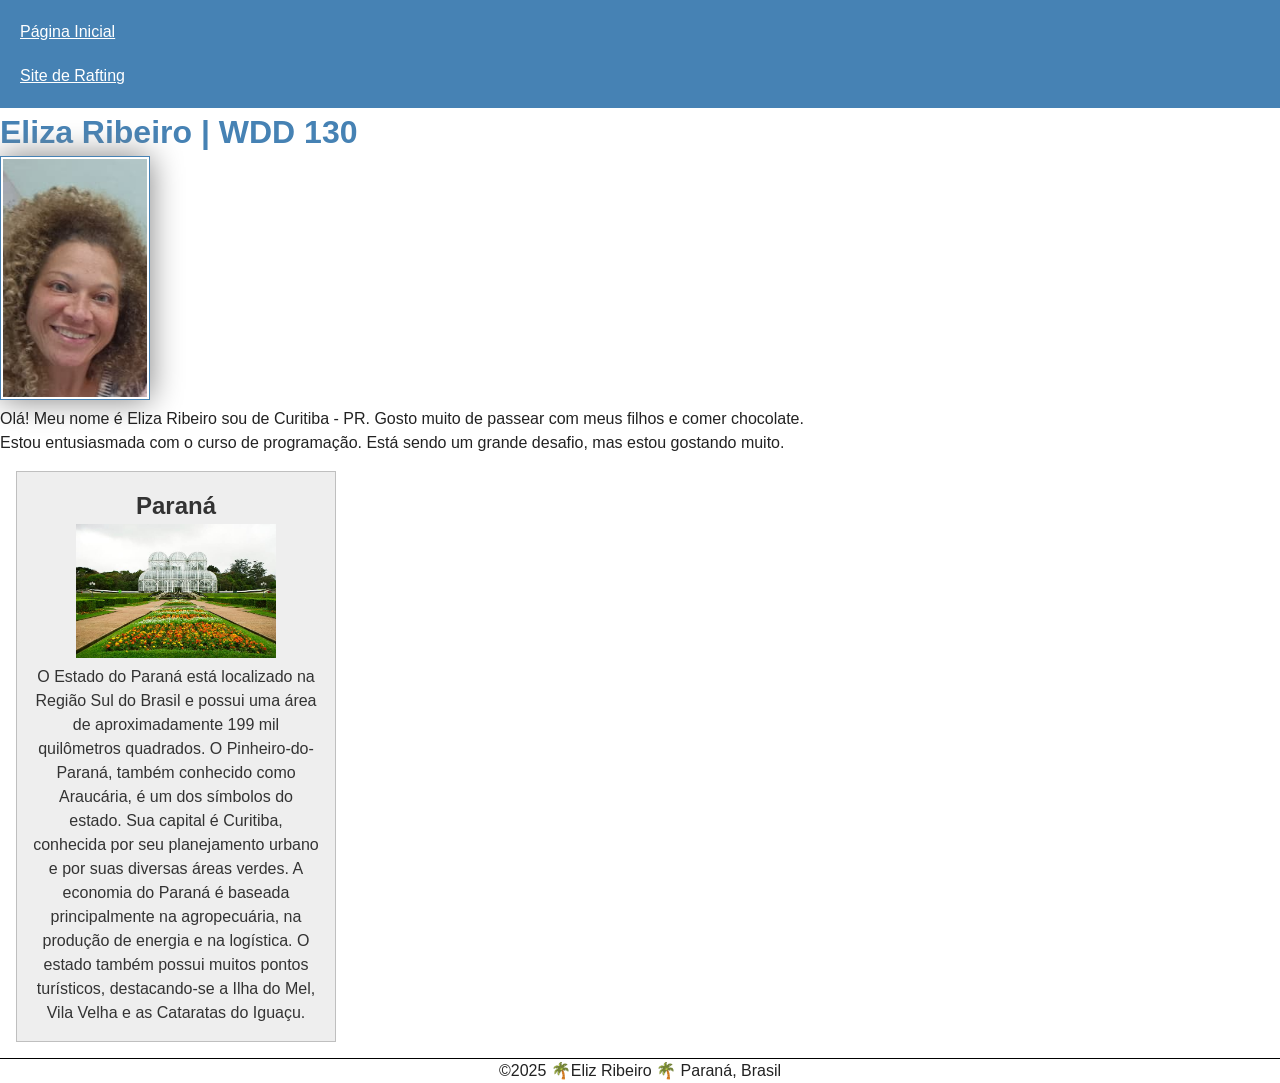
==== index.html @ 5f86df82 "nome alterado" ====
<!doctype html>
<html lang="pt-br">

<head>
    <meta charset="UTF-8">
    <meta name="viewport" content="width=device-width, initial-scale=1.0">
    <title>Ribeiro-byu | WDD 130</title>
    <meta name="description" content="Página de apresentação de Eliza Ribeiro, estudante de Desenvolvimento de software, e de sua cidade, Curitiba, no Paraná.">
    <meta name="author" content="Eliza Ribeiro">
    <link rel="stylesheet" href="estilos/estilos.css">
</head>

<body>
    <header>
        <nav>
            <a href="#">Página Inicial</a>
            <a href="wwr/">Site de Rafting</a>
        </nav>
    </header>
    <main>
        <h1>Eliza Ribeiro | WDD 130</h1>
        <img src="imagens/perfil.jpg" alt="Olá meu nome é Eliza Ribeiro" width="200">
        <p>
          Olá! Meu nome é Eliza Ribeiro sou de Curitiba - PR.            
          Gosto muito de passear com meus filhos e comer chocolate.
          Estou entusiasmada com o curso de programação. Está sendo um grande desafio, mas estou
          gostando muito.
        </p>
    </main>
    <aside>
       <h2>Paraná</h2>
       <img src="imagens/jardim-botanico.jpeg" alt="Imagens do parque Jardim Botanico na Cidade de Curitiba.">
       <p>
        O Estado do Paraná está localizado na Região Sul do Brasil e possui uma área de aproximadamente 199 mil quilômetros quadrados. 
        O Pinheiro-do-Paraná, também conhecido como Araucária, é um dos símbolos do estado. Sua capital é Curitiba, conhecida por seu planejamento urbano e por suas diversas áreas verdes.
        A economia do Paraná é baseada principalmente na agropecuária, na produção de energia e na logística. O estado também possui muitos pontos turísticos, destacando-se a Ilha do Mel, Vila Velha e as Cataratas do Iguaçu.
       </p>
    </aside>
    <footer>
        <p>©️2025 🌴Eliz Ribeiro 🌴 Paraná, Brasil</p>
    </footer>
</body>

</html>
---- estilos/estilos.css ----
* {
    margin: 0;
    padding: 0;
    box-sizing: border-box;
}

body {
    font-family: Arial, Helvetica, sans-serif;
    line-height: 1.5;
    color: #222;
    background: #fff;
    margin: 0;
    
}

nav {
    background-color:steelblue;
    padding: 10px;
}

nav a {
    color: white;
    padding: 10px;
    display: block;
}

h1 {
    color: steelblue;
}

main img { 
    width: 150px;
     height: auto;
     border: 1px solid steelblue;
     padding:2px;
     box-shadow: 0 0 30px gray;
}

p {padding: 0;}

main {
    max-width: 840px;
}

aside {
    width: 20rem;
    margin: 1rem;
    border: 1px solid rgba(0 0 0 / 0.2);
    padding: 1rem;
    background-color: #eee;
    color: #333;
    text-align: center;
}

aside img {
    width: 200px;
    height: auto;
}

footer {
    margin-top: 15px;
    border-top: 1px solid #000;
    text-align: center;
}
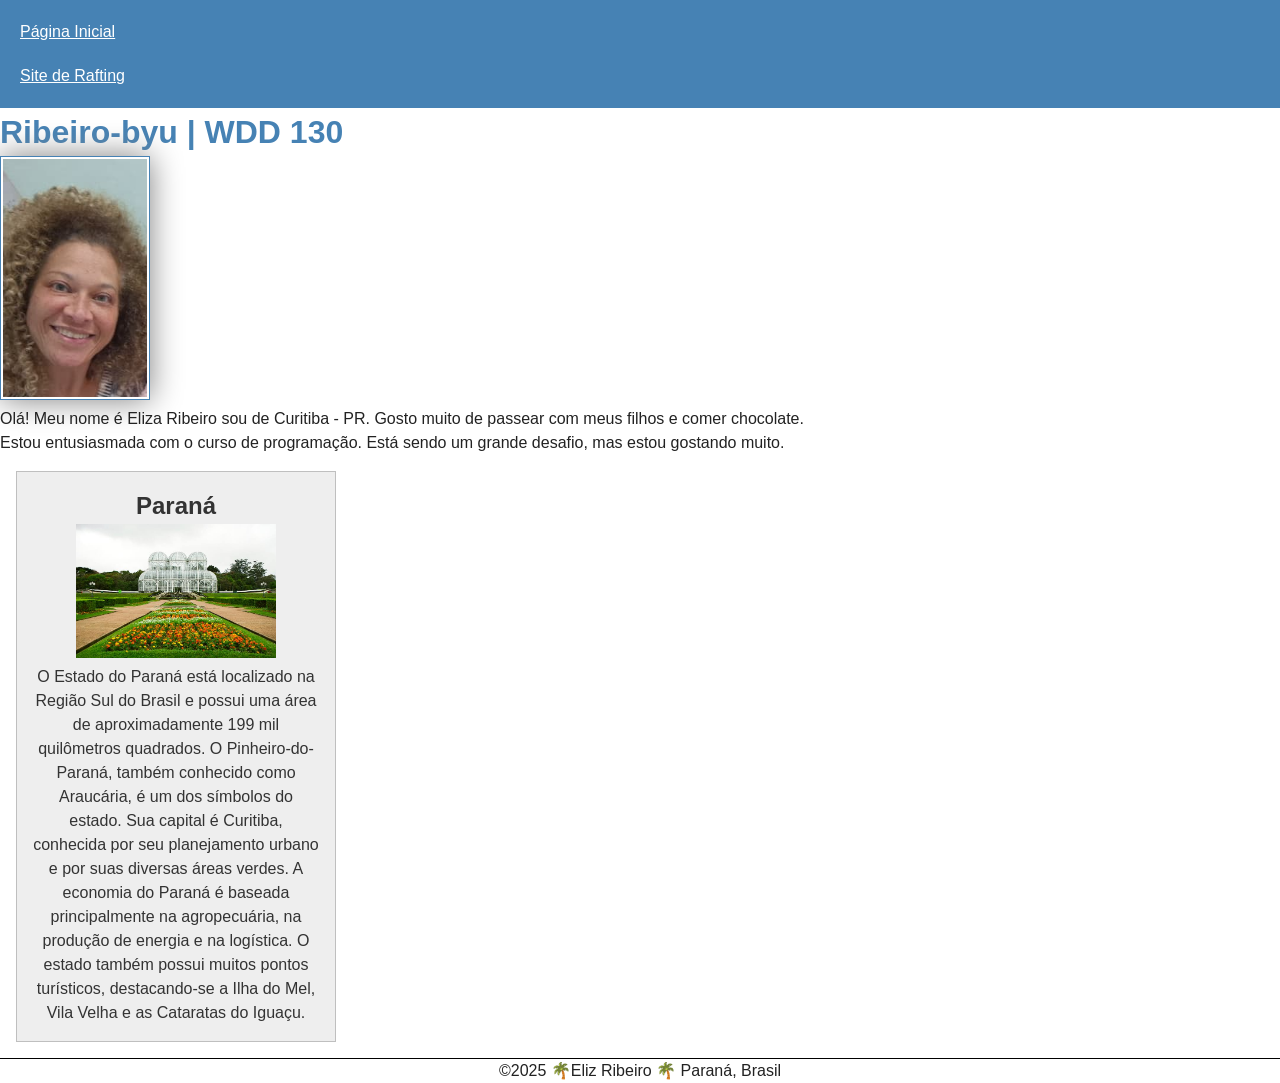
==== commit a5e232a0: "estilo nome atualizado" ====
--- a/index.html
+++ b/index.html
@@ -5,8 +5,8 @@
     <meta charset="UTF-8">
     <meta name="viewport" content="width=device-width, initial-scale=1.0">
     <title>Ribeiro-byu | WDD 130</title>
-    <meta name="description" content="Página de apresentação de Eliza Ribeiro, estudante de Desenvolvimento de software, e de sua cidade, Curitiba, no Paraná.">
-    <meta name="author" content="Eliza Ribeiro">
+    <meta name="description" content="Página de apresentação de Ribeiro-byu, estudante de Desenvolvimento de software, e de sua cidade, Curitiba, no Paraná.">
+    <meta name="author" content="Ribeiro-byu">
     <link rel="stylesheet" href="estilos/estilos.css">
 </head>
 
@@ -18,7 +18,7 @@
         </nav>
     </header>
     <main>
-        <h1>Eliza Ribeiro | WDD 130</h1>
+        <h1>Ribeiro-byu | WDD 130</h1>
         <img src="imagens/perfil.jpg" alt="Olá meu nome é Eliza Ribeiro" width="200">
         <p>
           Olá! Meu nome é Eliza Ribeiro sou de Curitiba - PR.            
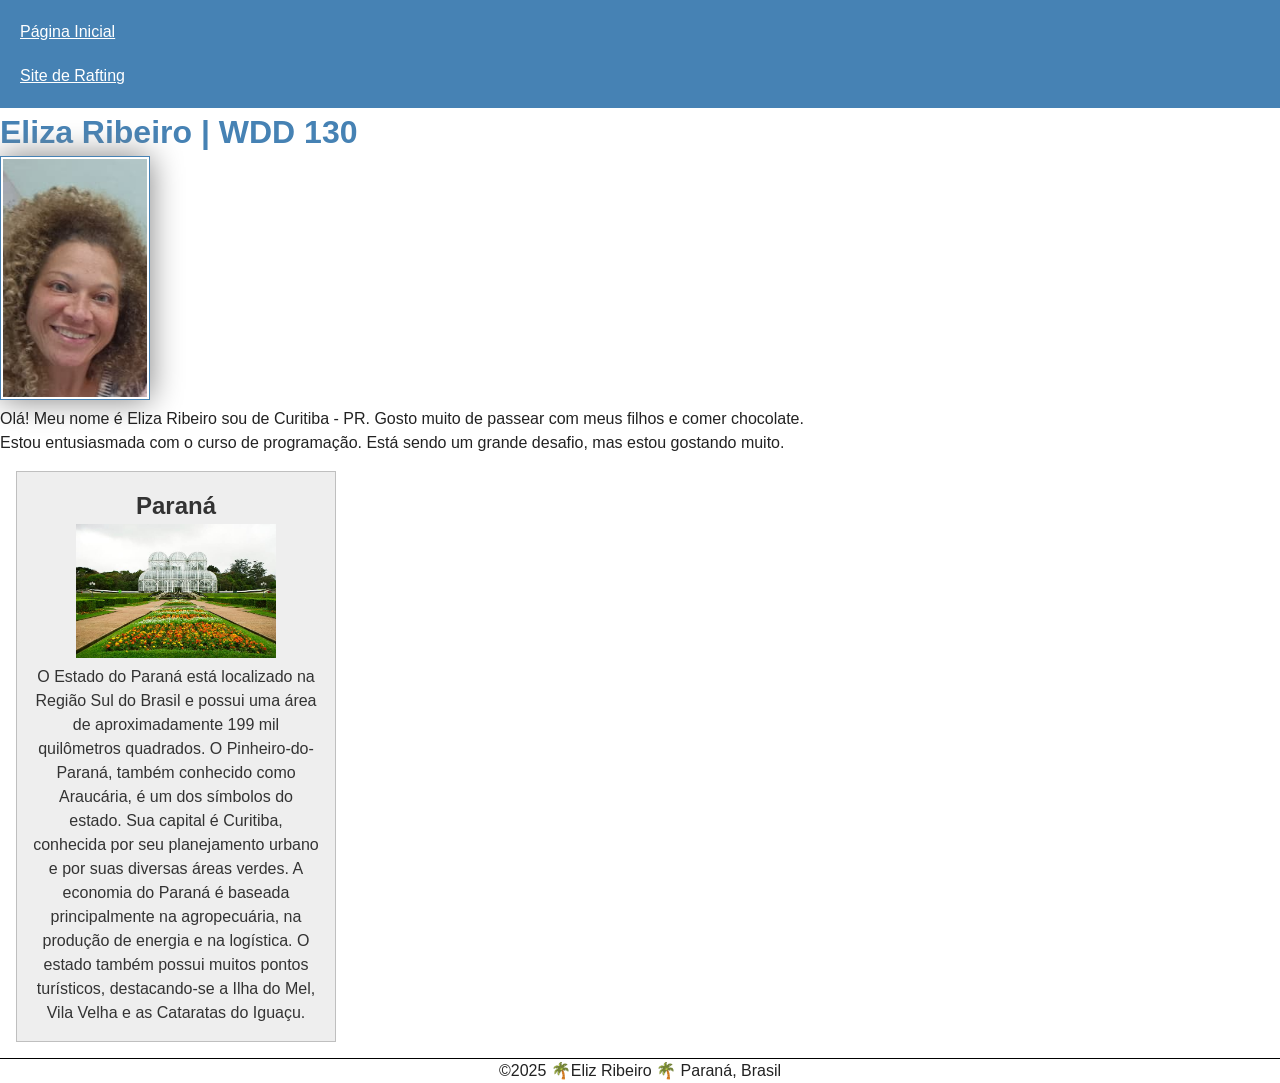
==== commit f5ca8bd7: "estilo nome alterado" ====
--- a/index.html
+++ b/index.html
@@ -4,9 +4,9 @@
 <head>
     <meta charset="UTF-8">
     <meta name="viewport" content="width=device-width, initial-scale=1.0">
-    <title>Ribeiro-byu | WDD 130</title>
-    <meta name="description" content="Página de apresentação de Ribeiro-byu, estudante de Desenvolvimento de software, e de sua cidade, Curitiba, no Paraná.">
-    <meta name="author" content="Ribeiro-byu">
+    <title>Eliza Ribeiro | WDD 130</title>
+    <meta name="description" content="Página de apresentação de Eliza Ribeiro, estudante de Desenvolvimento de software, e de sua cidade, Curitiba, no Paraná.">
+    <meta name="author" content="Eliza Ribeiro">
     <link rel="stylesheet" href="estilos/estilos.css">
 </head>
 
@@ -18,7 +18,7 @@
         </nav>
     </header>
     <main>
-        <h1>Ribeiro-byu | WDD 130</h1>
+        <h1>Eliza Ribeiro | WDD 130</h1>
         <img src="imagens/perfil.jpg" alt="Olá meu nome é Eliza Ribeiro" width="200">
         <p>
           Olá! Meu nome é Eliza Ribeiro sou de Curitiba - PR.            
@@ -29,7 +29,7 @@
     </main>
     <aside>
        <h2>Paraná</h2>
-       <img src="imagens/jardim-botanico.jpeg" alt="Imagens do parque Jardim Botanico na Cidade de Curitiba.">
+       <img src="imagens/jardim-botanico.jpeg" alt="Estufa de vidrodo Jardim Botanico cercada por jardins integrados na Cidade de Curitiba-Paraná.">
        <p>
         O Estado do Paraná está localizado na Região Sul do Brasil e possui uma área de aproximadamente 199 mil quilômetros quadrados. 
         O Pinheiro-do-Paraná, também conhecido como Araucária, é um dos símbolos do estado. Sua capital é Curitiba, conhecida por seu planejamento urbano e por suas diversas áreas verdes.
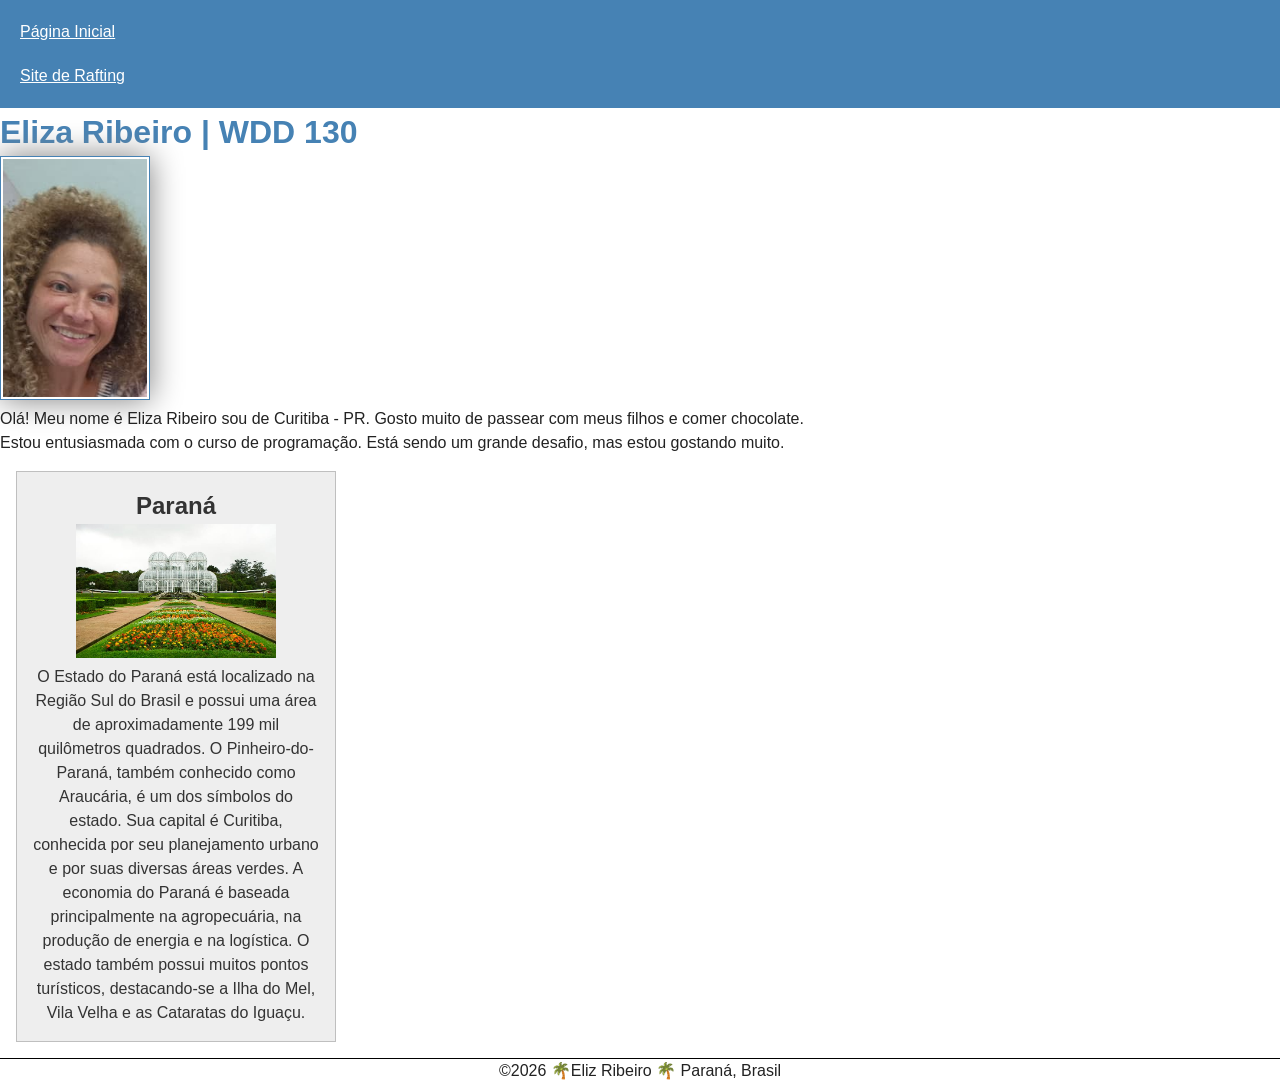
==== commit cdb62851: "estilo alterado" ====
--- a/index.html
+++ b/index.html
@@ -29,7 +29,7 @@
     </main>
     <aside>
        <h2>Paraná</h2>
-       <img src="imagens/jardim-botanico.jpeg" alt="Estufa de vidrodo Jardim Botanico cercada por jardins integrados na Cidade de Curitiba-Paraná.">
+       <img src="imagens/jardim-botanico.jpeg" alt="Estufa de vidro do Jardim Botanico cercada por jardins integrados na Cidade de Curitiba-Paraná.">
        <p>
         O Estado do Paraná está localizado na Região Sul do Brasil e possui uma área de aproximadamente 199 mil quilômetros quadrados. 
         O Pinheiro-do-Paraná, também conhecido como Araucária, é um dos símbolos do estado. Sua capital é Curitiba, conhecida por seu planejamento urbano e por suas diversas áreas verdes.
@@ -37,7 +37,7 @@
        </p>
     </aside>
     <footer>
-        <p>©️2025 🌴Eliz Ribeiro 🌴 Paraná, Brasil</p>
+        <p>©️2026 🌴Eliz Ribeiro 🌴 Paraná, Brasil</p>
     </footer>
 </body>
 
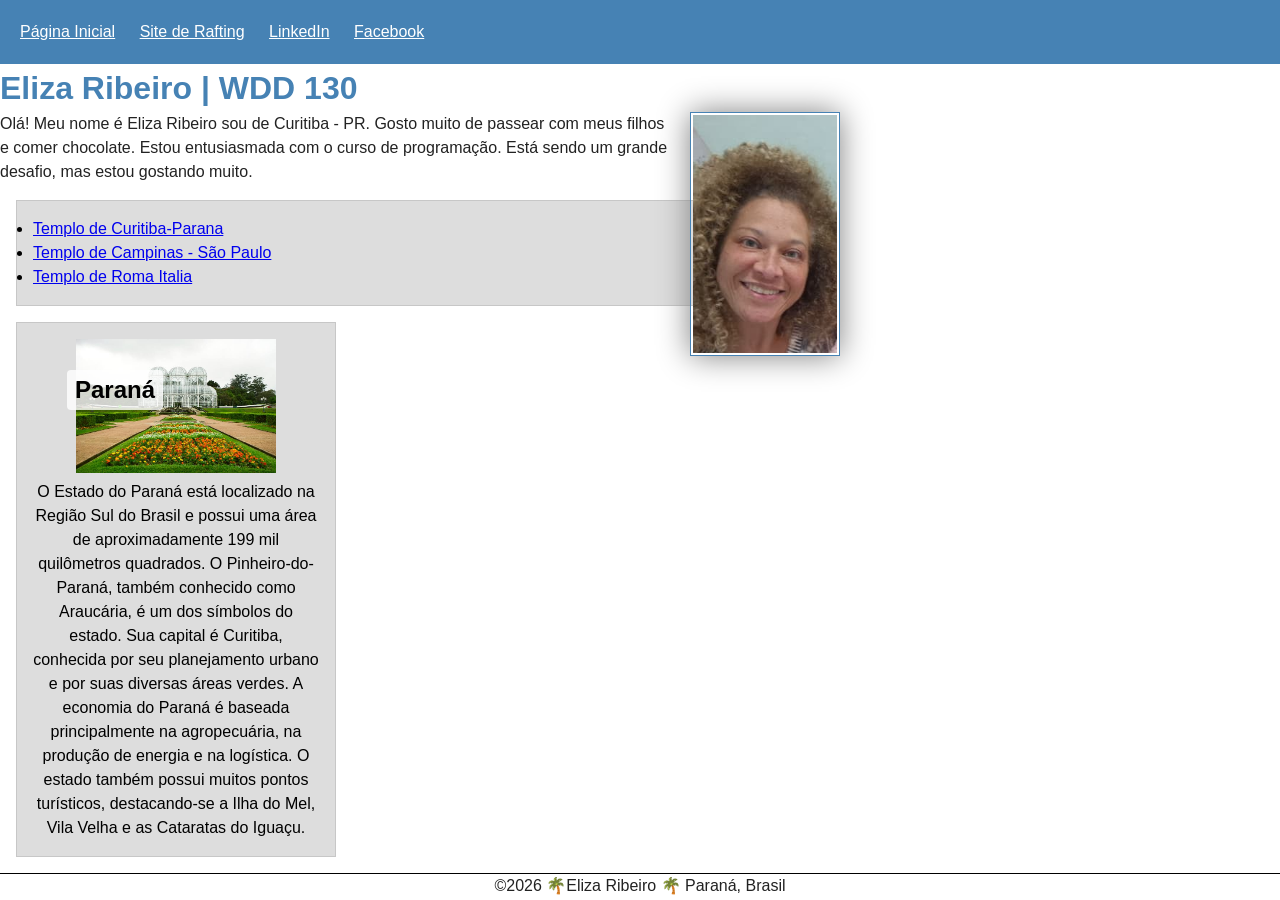
==== commit a9dc3e7a: "estilo atualizado" ====
--- a/index.html
+++ b/index.html
@@ -5,7 +5,8 @@
     <meta charset="UTF-8">
     <meta name="viewport" content="width=device-width, initial-scale=1.0">
     <title>Eliza Ribeiro | WDD 130</title>
-    <meta name="description" content="Página de apresentação de Eliza Ribeiro, estudante de Desenvolvimento de software, e de sua cidade, Curitiba, no Paraná.">
+    <meta name="description"
+      content="Página de apresentação de Eliza Ribeiro, estudante de Desenvolvimento de software, e de sua cidade, Curitiba, no Paraná.">
     <meta name="author" content="Eliza Ribeiro">
     <link rel="stylesheet" href="estilos/estilos.css">
 </head>
@@ -15,29 +16,48 @@
         <nav>
             <a href="#">Página Inicial</a>
             <a href="wwr/">Site de Rafting</a>
+            <!-- Links do LinkedIn e Facebook adicionados abaixo -->
+            <a href="https://linkedin.com" target="_blank">LinkedIn</a>
+            <a href="https://facebook.com" target="_blank">Facebook</a>
         </nav>
     </header>
     <main>
         <h1>Eliza Ribeiro | WDD 130</h1>
         <img src="imagens/perfil.jpg" alt="Olá meu nome é Eliza Ribeiro" width="200">
         <p>
-          Olá! Meu nome é Eliza Ribeiro sou de Curitiba - PR.            
-          Gosto muito de passear com meus filhos e comer chocolate.
-          Estou entusiasmada com o curso de programação. Está sendo um grande desafio, mas estou
-          gostando muito.
+            Olá! Meu nome é Eliza Ribeiro sou de Curitiba - PR.
+            Gosto muito de passear com meus filhos e comer chocolate.
+            Estou entusiasmada com o curso de programação. Está sendo um grande desafio, mas estou
+            gostando muito.
         </p>
+        <!-- Adicionada a classe caixa no ul -->
+        <ul class="caixa">
+            <li><a href="https://churchofjesuschristtemples.org/curitiba-brazil-temple/"
+                  target="_blank">Templo de Curitiba-Parana</a></li>
+            <li><a href="https://churchofjesuschristtemples.org/campinas-brazil-temple/"
+                  target="_blank">Templo de Campinas - São Paulo</a></li>
+            <li><a href="https://churchofjesuschristtemples.org/rome-italy-temple/" target="_blank">
+                    Templo de Roma Italia</a></li>
+        </ul>
     </main>
-    <aside>
-       <h2>Paraná</h2>
-       <img src="imagens/jardim-botanico.jpeg" alt="Estufa de vidro do Jardim Botanico cercada por jardins integrados na Cidade de Curitiba-Paraná.">
-       <p>
-        O Estado do Paraná está localizado na Região Sul do Brasil e possui uma área de aproximadamente 199 mil quilômetros quadrados. 
-        O Pinheiro-do-Paraná, também conhecido como Araucária, é um dos símbolos do estado. Sua capital é Curitiba, conhecida por seu planejamento urbano e por suas diversas áreas verdes.
-        A economia do Paraná é baseada principalmente na agropecuária, na produção de energia e na logística. O estado também possui muitos pontos turísticos, destacando-se a Ilha do Mel, Vila Velha e as Cataratas do Iguaçu.
-       </p>
+    <!-- Adicionada a classe caixa no aside -->
+    <aside class="caixa">
+        <h2>Paraná</h2>
+        <img src="imagens/jardim-botanico.jpeg"
+          alt="Estufa de vidro do Jardim Botanico cercada por jardins integrados na Cidade de Curitiba-Paraná.">
+        <p>
+            O Estado do Paraná está localizado na Região Sul do Brasil e possui uma área de
+            aproximadamente 199 mil quilômetros quadrados.
+            O Pinheiro-do-Paraná, também conhecido como Araucária, é um dos símbolos do estado. Sua
+            capital é Curitiba, conhecida por seu planejamento urbano e por suas diversas áreas
+            verdes.
+            A economia do Paraná é baseada principalmente na agropecuária, na produção de energia e
+            na logística. O estado também possui muitos pontos turísticos, destacando-se a Ilha do
+            Mel, Vila Velha e as Cataratas do Iguaçu.
+        </p>
     </aside>
     <footer>
-        <p>©️2026 🌴Eliz Ribeiro 🌴 Paraná, Brasil</p>
+        <p>©️2026 🌴Eliza Ribeiro 🌴 Paraná, Brasil</p>
     </footer>
 </body>
 
--- a/estilos/estilos.css
+++ b/estilos/estilos.css
@@ -1,3 +1,23 @@
+/* Definição das variáveis globais no :root */
+:root {
+    /* Cores */
+    --primary-color: steelblue;
+    --text-color: #222;
+    --text-dark: #333;
+    --light-bg: #fff;
+    --aside-bg: #eee;
+    --shadow-color: gray;
+    --border-dark: #000;
+
+    /* Fontes e Tipografia */
+    --font-main: Arial, Helvetica, sans-serif;
+
+    /* Espaçamentos e Outros */
+    --padding-small: 10px;
+    --padding-medium: 1rem;
+}
+
+/* Reset Global */
 * {
     margin: 0;
     padding: 0;
@@ -5,51 +25,54 @@
 }
 
 body {
-    font-family: Arial, Helvetica, sans-serif;
+    font-family: var(--font-main);
     line-height: 1.5;
-    color: #222;
-    background: #fff;
+    color: var(--text-color);
+    background: var(--light-bg);
     margin: 0;
-    
 }
 
 nav {
-    background-color:steelblue;
-    padding: 10px;
+    background-color: var(--primary-color);
+    padding: var(--padding-small);
 }
 
 nav a {
-    color: white;
-    padding: 10px;
-    display: block;
+    color: var(--light-bg);
+    padding: var(--padding-small);
+    display: inline-block;
+    /* Permite que os links fiquem lado a lado no menu */
 }
 
 h1 {
-    color: steelblue;
+    color: var(--primary-color);
 }
 
-main img { 
+/* Imagem de perfil com float à direita */
+main img {
     width: 150px;
-     height: auto;
-     border: 1px solid steelblue;
-     padding:2px;
-     box-shadow: 0 0 30px gray;
+    height: auto;
+    border: 1px solid var(--primary-color);
+    padding: 2px;
+    box-shadow: 0 0 30px var(--shadow-color);
+    float: right;
+    margin-left: 1rem;
+    margin-bottom: 1rem;
 }
 
-p {padding: 0;}
+p {
+    padding: 0;
+}
 
 main {
     max-width: 840px;
 }
 
+/* Regra do aside com posicionamento relativo para conter o título absoluto */
 aside {
     width: 20rem;
-    margin: 1rem;
-    border: 1px solid rgba(0 0 0 / 0.2);
-    padding: 1rem;
-    background-color: #eee;
-    color: #333;
     text-align: center;
+    position: relative;
 }
 
 aside img {
@@ -57,9 +80,29 @@
     height: auto;
 }
 
+/* Título em posição absoluta sobreposta à imagem dentro do aside */
+aside h2 {
+    position: absolute;
+    top: 47px;
+    left: 50px;
+    /* Ajustado para alinhar bem na imagem */
+    background-color: rgba(255, 255, 255, 0.8);
+    /* Fundo suave para dar leitura */
+    padding: 2px 8px;
+    border-radius: 4px;
+}
+
 footer {
     margin-top: 15px;
-    border-top: 1px solid #000;
+    border-top: 1px solid var(--border-dark);
     text-align: center;
 }
 
+/* Seletores de Classe */
+.caixa {
+    margin: 1rem;
+    border: 1px solid rgba(0 0 0 / 10%);
+    padding: 1rem;
+    background-color: #ddd;
+    color: #000;
+}
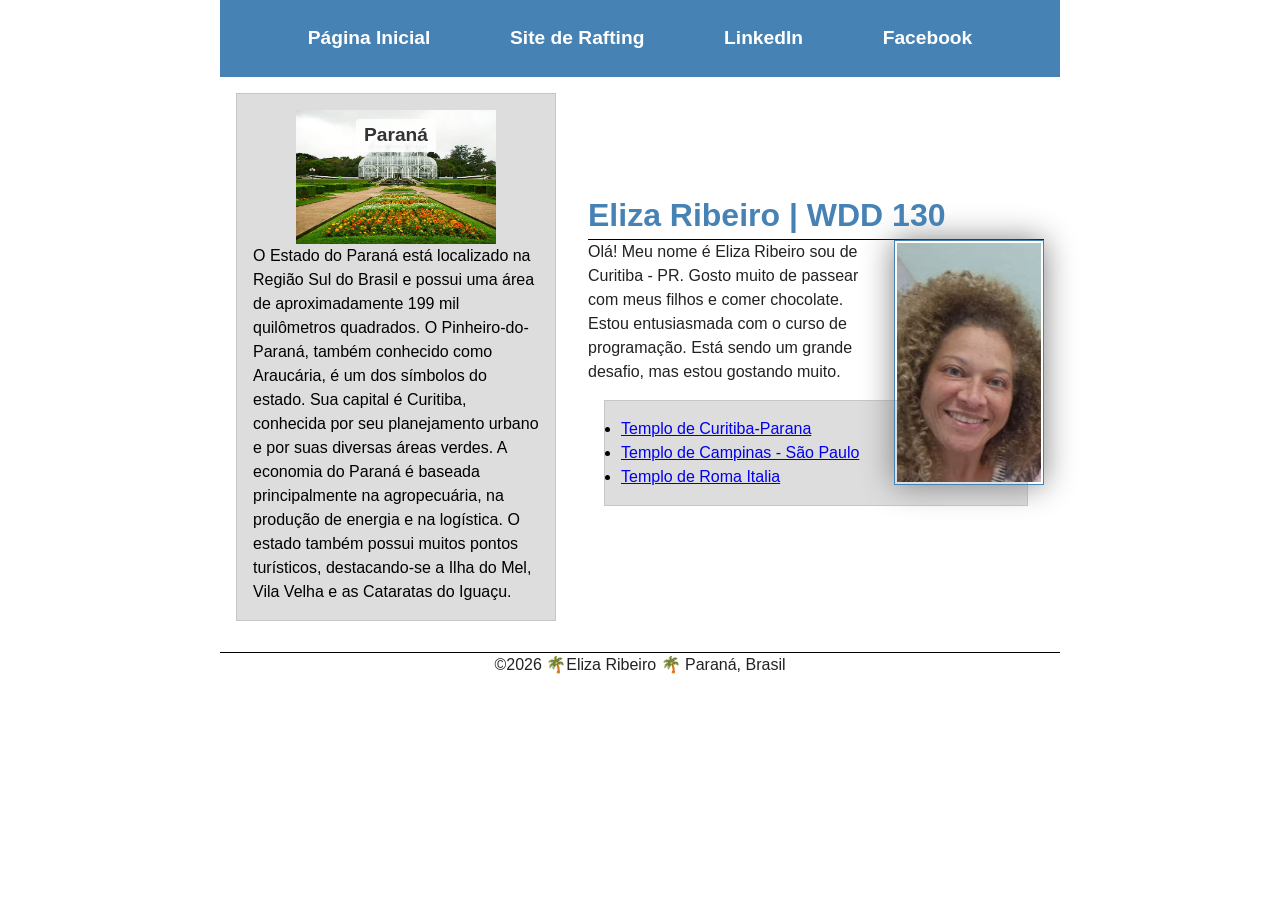
==== commit 7872b47d: "atualizado css" ====
--- a/index.html
+++ b/index.html
@@ -16,46 +16,51 @@
         <nav>
             <a href="#">Página Inicial</a>
             <a href="wwr/">Site de Rafting</a>
-            <!-- Links do LinkedIn e Facebook adicionados abaixo -->
             <a href="https://linkedin.com" target="_blank">LinkedIn</a>
             <a href="https://facebook.com" target="_blank">Facebook</a>
         </nav>
     </header>
-    <main>
-        <h1>Eliza Ribeiro | WDD 130</h1>
-        <img src="imagens/perfil.jpg" alt="Olá meu nome é Eliza Ribeiro" width="200">
-        <p>
-            Olá! Meu nome é Eliza Ribeiro sou de Curitiba - PR.
-            Gosto muito de passear com meus filhos e comer chocolate.
-            Estou entusiasmada com o curso de programação. Está sendo um grande desafio, mas estou
-            gostando muito.
-        </p>
-        <!-- Adicionada a classe caixa no ul -->
-        <ul class="caixa">
-            <li><a href="https://churchofjesuschristtemples.org/curitiba-brazil-temple/"
-                  target="_blank">Templo de Curitiba-Parana</a></li>
-            <li><a href="https://churchofjesuschristtemples.org/campinas-brazil-temple/"
-                  target="_blank">Templo de Campinas - São Paulo</a></li>
-            <li><a href="https://churchofjesuschristtemples.org/rome-italy-temple/" target="_blank">
-                    Templo de Roma Italia</a></li>
-        </ul>
-    </main>
-    <!-- Adicionada a classe caixa no aside -->
-    <aside class="caixa">
-        <h2>Paraná</h2>
-        <img src="imagens/jardim-botanico.jpeg"
-          alt="Estufa de vidro do Jardim Botanico cercada por jardins integrados na Cidade de Curitiba-Paraná.">
-        <p>
-            O Estado do Paraná está localizado na Região Sul do Brasil e possui uma área de
-            aproximadamente 199 mil quilômetros quadrados.
-            O Pinheiro-do-Paraná, também conhecido como Araucária, é um dos símbolos do estado. Sua
-            capital é Curitiba, conhecida por seu planejamento urbano e por suas diversas áreas
-            verdes.
-            A economia do Paraná é baseada principalmente na agropecuária, na produção de energia e
-            na logística. O estado também possui muitos pontos turísticos, destacando-se a Ilha do
-            Mel, Vila Velha e as Cataratas do Iguaçu.
-        </p>
-    </aside>
+
+    <!-- Adicionada a div.grid envolvendo o main e o aside -->
+    <div class="grid">
+        <main>
+            <h1>Eliza Ribeiro | WDD 130</h1>
+            <img src="imagens/perfil.jpg" alt="Olá meu nome é Eliza Ribeiro" width="200">
+            <p>
+                Olá! Meu nome é Eliza Ribeiro sou de Curitiba - PR.
+                Gosto muito de passear com meus filhos e comer chocolate.
+                Estou entusiasmada com o curso de programação. Está sendo um grande desafio, mas estou
+                gostando muito.
+            </p>
+            <ul class="caixa">
+                <li><a href="https://churchofjesuschristtemples.org/curitiba-brazil-temple/"
+                      target="_blank">Templo de Curitiba-Parana</a></li>
+                <li><a href="https://churchofjesuschristtemples.org/campinas-brazil-temple/"
+                      target="_blank">Templo de Campinas - São Paulo</a></li>
+                <li><a href="https://churchofjesuschristtemples.org/rome-italy-temple/" target="_blank">
+                        Templo de Roma Italia</a></li>
+            </ul>
+        </main>
+        
+        <aside class="caixa">
+            <div class="aside-container">
+            <h2>Paraná</h2>
+            <img src="imagens/jardim-botanico.jpeg"
+              alt="Estufa de vidro do Jardim Botanico cercada por jardins integrados na Cidade de Curitiba-Paraná.">
+            </div>
+            <p>
+                O Estado do Paraná está localizado na Região Sul do Brasil e possui uma área de
+                aproximadamente 199 mil quilômetros quadrados.
+                O Pinheiro-do-Paraná, também conhecido como Araucária, é um dos símbolos do estado. Sua
+                capital é Curitiba, conhecida por seu planejamento urbano e por suas diversas áreas
+                verdes.
+                A economia do Paraná é baseada principalmente na agropecuária, na produção de energia e
+                na logística. O estado também possui muitos pontos turísticos, destacando-se a Ilha do
+                Mel, Vila Velha e as Cataratas do Iguaçu.
+            </p>
+        </aside>
+    </div>
+
     <footer>
         <p>©️2026 🌴Eliza Ribeiro 🌴 Paraná, Brasil</p>
     </footer>
--- a/estilos/estilos.css
+++ b/estilos/estilos.css
@@ -32,20 +32,29 @@
     margin: 0;
 }
 
+/* Flexbox no nav */
 nav {
     background-color: var(--primary-color);
-    padding: var(--padding-small);
+    padding: 1rem;
+    display: flex;
+    justify-content: space-evenly;
+    align-items: center;
 }
 
+/* Links do nav formatados como bloco */
 nav a {
-    color: var(--light-bg);
-    padding: var(--padding-small);
-    display: inline-block;
-    /* Permite que os links fiquem lado a lado no menu */
+    display: block;
+    padding: 0.5rem;
+    text-decoration: none;
+    font-size: 1.2rem;
+    font-weight: 700;
+    color: #fff;
 }
 
+/* Borda inferior adicionada ao h1 */
 h1 {
     color: var(--primary-color);
+    border-bottom: 1px solid var(--border-dark);
 }
 
 /* Imagem de perfil com float à direita */
@@ -64,32 +73,54 @@
     padding: 0;
 }
 
-main {
+/* Seletor combinando header, footer e .grid para largura máxima e centralização */
+header, footer, .grid {
     max-width: 840px;
+    margin: 0 auto;
 }
 
-/* Regra do aside com posicionamento relativo para conter o título absoluto */
+/* Configuração da classe .grid com CSS Grid */
+.grid {
+    display: grid;
+    align-items: center;
+}
+
+/* Posicionamento do main no CSS Grid */
+main {
+    grid-column: 2/3;
+    margin: 1rem;
+}
+
+/* Garante que o aside é o ponto de referência para o h2 */
 aside {
     width: 20rem;
-    text-align: center;
-    position: relative;
+    position: relative; /* OBRIGATÓRIO: prende o h2 dentro do aside */
+    grid-column: 1/2;
+    grid-row: 1/2;
 }
 
 aside img {
     width: 200px;
     height: auto;
+    display: block;
+    margin: 0 auto;
 }
 
-/* Título em posição absoluta sobreposta à imagem dentro do aside */
+/* Posiciona a palavra "Paraná" sobre a imagem */
 aside h2 {
     position: absolute;
-    top: 47px;
-    left: 50px;
-    /* Ajustado para alinhar bem na imagem */
-    background-color: rgba(255, 255, 255, 0.8);
-    /* Fundo suave para dar leitura */
+    top: 25px;                   /* Ajusta a altura da palavra sobre a foto */
+    left: 50%;
+    transform: translateX(-50%);
+    
+    background-color: rgba(255, 255, 255, 0.85); /* Caixinha suave para leitura */
     padding: 2px 8px;
     border-radius: 4px;
+    font-size: 1.2rem;
+    font-weight: bold;
+    color: var(--text-dark);
+    margin: 0;
+    z-index: 5;
 }
 
 footer {
